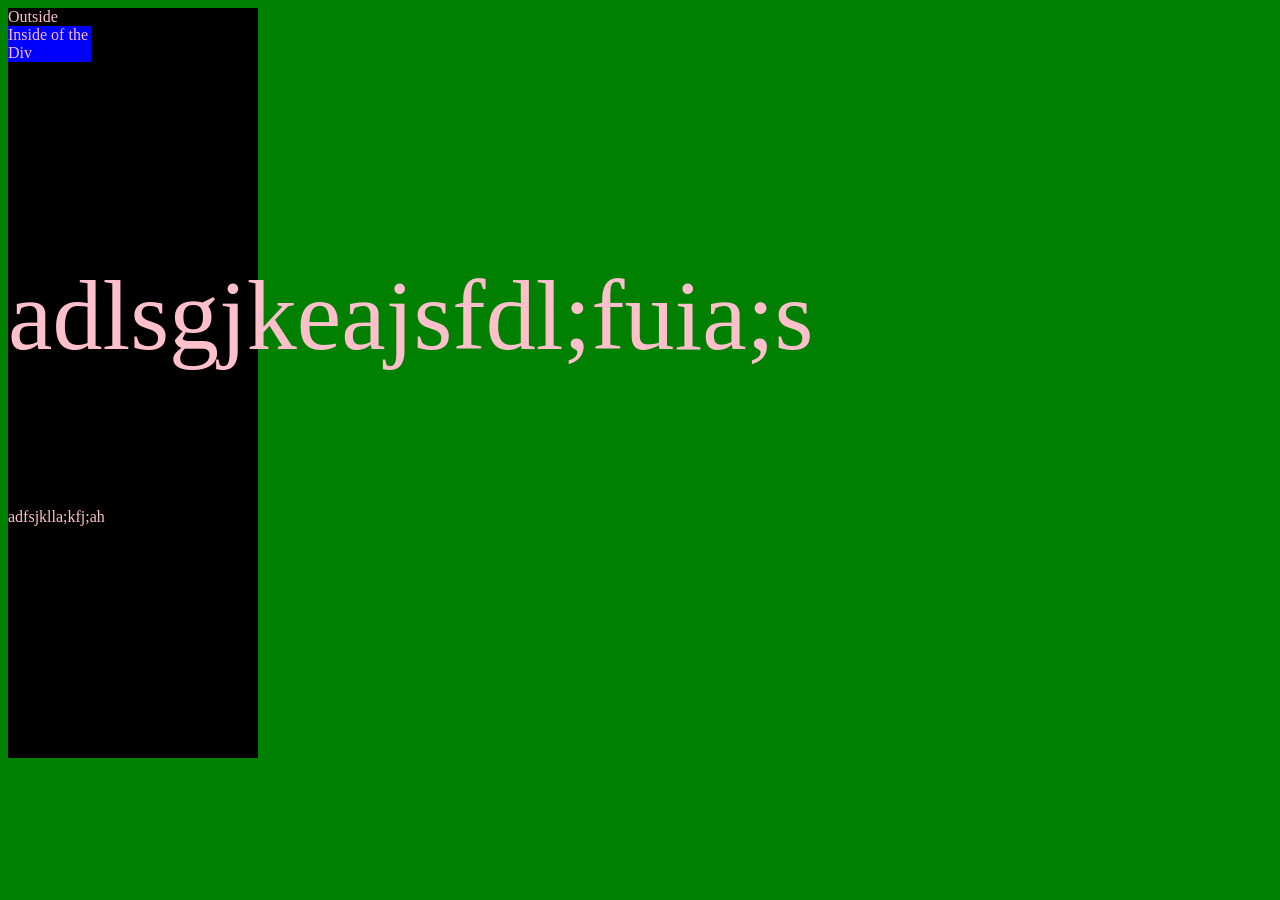
==== week-1/day-4/index.html @ 61c99e3e "Completed Week 1" ====
<!DOCTYPE html>
<html lang="en">
<head>
    <meta charset="UTF-8">
    <meta http-equiv="X-UA-Compatible" content="IE=edge">
    <meta name="viewport" content="width=device-width, initial-scale=1.0">
    <title>Document</title>

    <link rel="stylesheet" href="./index.css"/>
</head>
<body>
    <header> 
    
    </header>

    <body> 
    <div class="col">  

        Outside
        <div> Inside of the Div</div>

    </div>
    <div class="col" id="midColumn"> adlsgjkeajsfdl;fuia;s</div>
    <div class="col"> adfsjklla;kfj;ah</div>

    </body>

    <footer></footer>





</body>
</html>
---- week-1/day-4/index.css ----
body {

    background-color: green;

}
div {

    background-color: blue;
    width: 33%;

}



.col { /* . is a class */
    color: pink;
    width: 250px;
    height: 250px;
    background-color: black;
    

}

#midColumn { /* # is for calling ID */

    font-size: 100px;


}
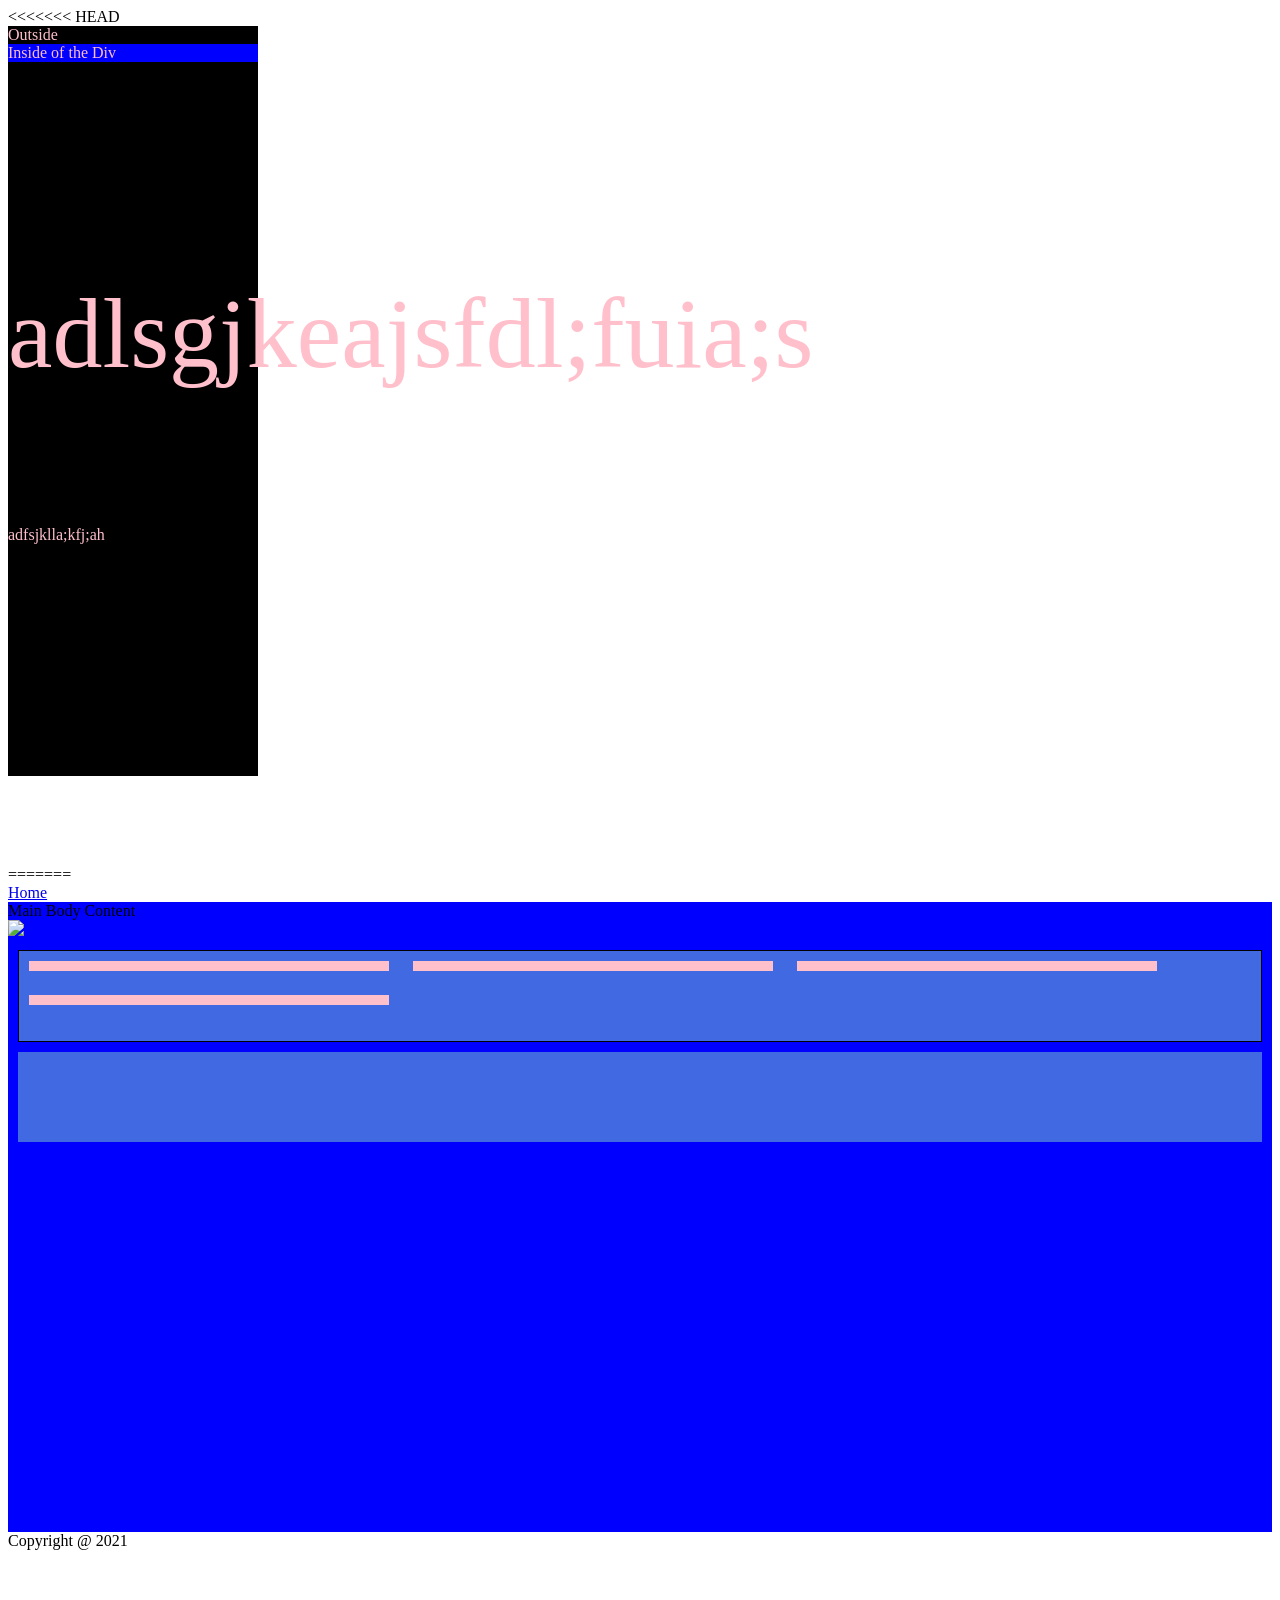
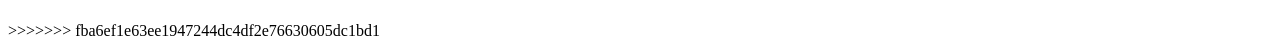
==== commit 42433cad: "Dexter has Compeleted the CSS portion of Assignment; Still working on JS" ====
--- a/week-1/day-4/index.html
+++ b/week-1/day-4/index.html
@@ -1,5 +1,6 @@
 <!DOCTYPE html>
 <html lang="en">
+<<<<<<< HEAD
 <head>
     <meta charset="UTF-8">
     <meta http-equiv="X-UA-Compatible" content="IE=edge">
@@ -32,4 +33,39 @@
 
 
 </body>
-</html>+</html>
+=======
+  <head>
+    <meta charset="UTF-8" />
+    <meta http-equiv="X-UA-Compatible" content="IE=edge" />
+    <meta name="viewport" content="width=device-width, initial-scale=1.0" />
+    <title>Document</title>
+    <link rel="stylesheet" href="./index.css" />
+  </head>
+  <body>
+    <header>
+      <a href="/">Home</a>
+    </header>
+
+    <div id="mainBody">
+      Main Body Content
+      <div id="heroImage">
+        <img
+          src="https://external-content.duckduckgo.com/iu/?u=https%3A%2F%2Ftse1.mm.bing.net%2Fth%3Fid%3DOIP.JOLMiUAW3JyI6ZhX0vXWBgHaHa%26pid%3DApi%26h%3D160&f=1"
+        />
+      </div>
+
+      <div class="fourColumns topFourColumns">
+        <div class="eachCol"></div>
+        <div class="eachCol"></div>
+        <div class="eachCol"></div>
+        <div class="eachCol"></div>
+      </div>
+      <div id="callToAction"></div>
+      <div class="fourColumns"></div>
+    </div>
+
+    <footer>Copyright @ 2021</footer>
+  </body>
+</html>
+>>>>>>> fba6ef1e63ee1947244dc4df2e76630605dc1bd1
--- a/week-1/day-4/index.css
+++ b/week-1/day-4/index.css
@@ -1,4 +1,5 @@
 body {
+<<<<<<< HEAD
 
     background-color: green;
 
@@ -6,7 +7,7 @@
 div {
 
     background-color: blue;
-    width: 33%;
+    
 
 }
 
@@ -26,4 +27,42 @@
     font-size: 100px;
 
 
-}+}
+=======
+  min-height: 100vh;
+}
+
+header {
+  min-height: 20vh;
+}
+
+#mainBody {
+  min-height: 70vh;
+}
+
+footer {
+  min-height: 10vh;
+}
+
+#heroImage {
+  /* height: 10vh; */
+  max-width: 100px;
+}
+
+.fourColumns {
+  background-color: royalblue;
+  min-height: 10vh;
+  margin: 10px;
+}
+
+.topFourColumns {
+  border: solid 1px black;
+}
+
+.eachCol {
+  width: 350px;
+  margin: 10px;
+  border: solid 5px pink;
+  display: inline-block;
+}
+>>>>>>> fba6ef1e63ee1947244dc4df2e76630605dc1bd1
--- a/week-1/day-4/index.css
+++ b/week-1/day-4/index.css
@@ -1,4 +1,5 @@
 body {
+<<<<<<< HEAD
 
     background-color: green;
 
@@ -6,7 +7,7 @@
 div {
 
     background-color: blue;
-    width: 33%;
+    
 
 }
 
@@ -26,4 +27,42 @@
     font-size: 100px;
 
 
-}+}
+=======
+  min-height: 100vh;
+}
+
+header {
+  min-height: 20vh;
+}
+
+#mainBody {
+  min-height: 70vh;
+}
+
+footer {
+  min-height: 10vh;
+}
+
+#heroImage {
+  /* height: 10vh; */
+  max-width: 100px;
+}
+
+.fourColumns {
+  background-color: royalblue;
+  min-height: 10vh;
+  margin: 10px;
+}
+
+.topFourColumns {
+  border: solid 1px black;
+}
+
+.eachCol {
+  width: 350px;
+  margin: 10px;
+  border: solid 5px pink;
+  display: inline-block;
+}
+>>>>>>> fba6ef1e63ee1947244dc4df2e76630605dc1bd1
